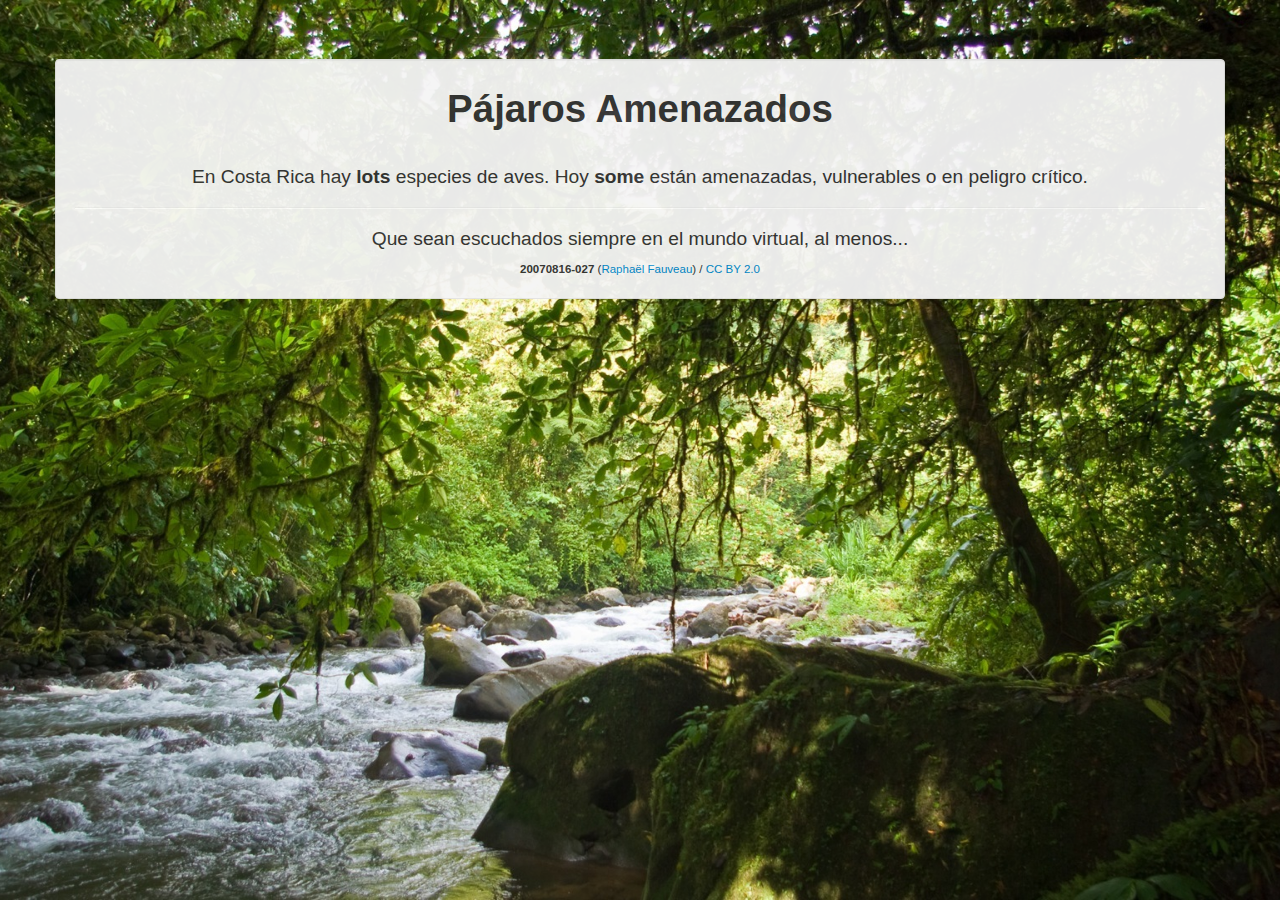
==== chicas-poderosas/costa-rica/index.html @ 20920f37 "Website for Chicas Poderosas Costa Rica 2013" ====
<!DOCTYPE html>
<html>
	<head>
		<title>P&aacute;jaros Amenazados</title>
		<meta name="viewport" content="width=device-width, initial-scale=1.0">
		<link rel="stylesheet" href="css/bootstrap.css" media="screen">
		<link rel="stylesheet" href="css/bootstrap-responsive.css">
		
		<style>
		
		      .content {
		        /*background: url("@routes.Assets.at("images/handmadepaper.png")") 0 0;*/
		        filter: alpha(opacity=95);
		        -moz-opacity: 0.95;
		        -khtml-opacity: 0.95;
		        opacity: 0.95;
				margin-top: 5%;
				text-align: center;
		      }
			h1 {
				margin-bottom: 1em;
			}
			body {
				font-size: 1.2em;
			}
			span {
				font-weight: bold;
			}
			footer {
				font-size: 0.6em;
			}

		</style>
	</head>
	
	<body>
		<div class="container">
		      <div class="content well">
		        <h1>P&aacute;jaros Amenazados</h1>
				<p>En Costa Rica hay <span id="total">lots</span> especies de aves. Hoy <span id="threatened">some</span> est&aacute;n amenazadas, vulnerables o en peligro cr&iacute;tico.</p>
				<hr>

					<p>
					Que sean escuchados siempre en el mundo virtual, al menos...
					</p>

					<a href="https://twitter.com/share"
					  style="display: none"
					  class="twitter-share-button"
					  data-count="none"
					  data-size="large"
					  data-hashtags="chicaspoderosas"
					  data-text="&iexcl;Escucha! Usted no me puede escuchar en Costa Rica de nuevo."
					  data-lang="sp">Tweet</a>

				<footer>
					<div xmlns:cc="http://creativecommons.org/ns#" xmlns:dct="http://purl.org/dc/terms/" about="http://images.cdn.fotopedia.com/flickr-3185937114-hd.jpg"><span property="dct:title">20070816-027</span> (<a rel="cc:attributionURL" property="cc:attributionName" href="http://www.fotopedia.com/users/raphael">Rapha&euml;l Fauveau</a>) / <a rel="license" href="http://creativecommons.org/licenses/by/2.0/">CC BY 2.0</a></div>
				</footer>
		      </div>
		    </div>
		<script type="text/javascript" src="js/jquery-1.10.1.js"></script>
		<script type="text/javascript" src="js/jquery.backstretch.js"></script>
		<script type="text/javascript" src="js/bootstrap.js"></script>
		<script type="text/javascript">
			$.backstretch("img/flickr-3185937114-original.jpg");

			// Add bird counts.
			var counts_url = "https://premium.scraperwiki.com/df3pg4q/53a74031e25f4f0/sql/?q=select%20status%2C%20count(*)%20as%20count%20from%20%0A(select%0A%20%20%20%20CASE%0A%20%20%20%20%20%20WHEN%20lower(Status)%20LIKE%20%22%25threatened%25%22%20THEN%0A%20%20%20%20%20%20%20%20%22threatened%22%0A%20%20%20%20%20%20WHEN%20lower(Status)%20LIKE%20%22%25vulnerable%25%22%20THEN%0A%20%20%20%20%20%20%20%20%22vulnerable%22%0A%20%20%20%20%20%20WHEN%20lower(Status)%20LIKE%20%22%25endangered%25%22%20THEN%0A%20%20%20%20%20%20%20%20%22endangered%22%0A%20%20%20%20%20%20ELSE%0A%20%20%20%20%20%20%20%20%22%22%0A%20%20%20%20END%20as%20status%0Afrom%20swdata)%0Agroup%20by%20status%3B"

			$.ajax({
				dataType: "jsonp",
				url: counts_url,
				success: function(results) {
					var total = 0;
					var threatened = 0;
					
					results.forEach(function(result) {
						total += result.count;
						if (result.status !== "") {
							threatened += result.count;
						}
					});

					$("#total").text(total);
					$("#threatened").text(threatened);
				}
			});
			
			// Add tweet button.
			var endangered_url = "https://premium.scraperwiki.com/ct6jshi/22d2b6bf5921438/sql/?q=select%0A%20%20%20%20name%2C%0A%20%20%20%20audio%0Afrom%20swdata%0Aorder%20by%20random()%0Alimit%201";
			
			$.ajax({
				dataType: "jsonp",
				url: endangered_url,
				success: function(results) {
					var name = results[0].name;
					var audio = results[0].audio;
				
					$('a.twitter-share-button').attr('data-url', audio);
					var current_text = $('a.twitter-share-button').attr('data-text');
					$('a.twitter-share-button').attr('data-text', current_text + " " + name + ": ");
					
					// Buttonize it!
					!function(d,s,id){var js,fjs=d.getElementsByTagName(s)[0];if(!d.getElementById(id)){js=d.createElement(s);js.id=id;js.src="https://platform.twitter.com/widgets.js";fjs.parentNode.insertBefore(js,fjs);}}(document,"script","twitter-wjs");
				}
			});
		</script>
	</body>
</html>
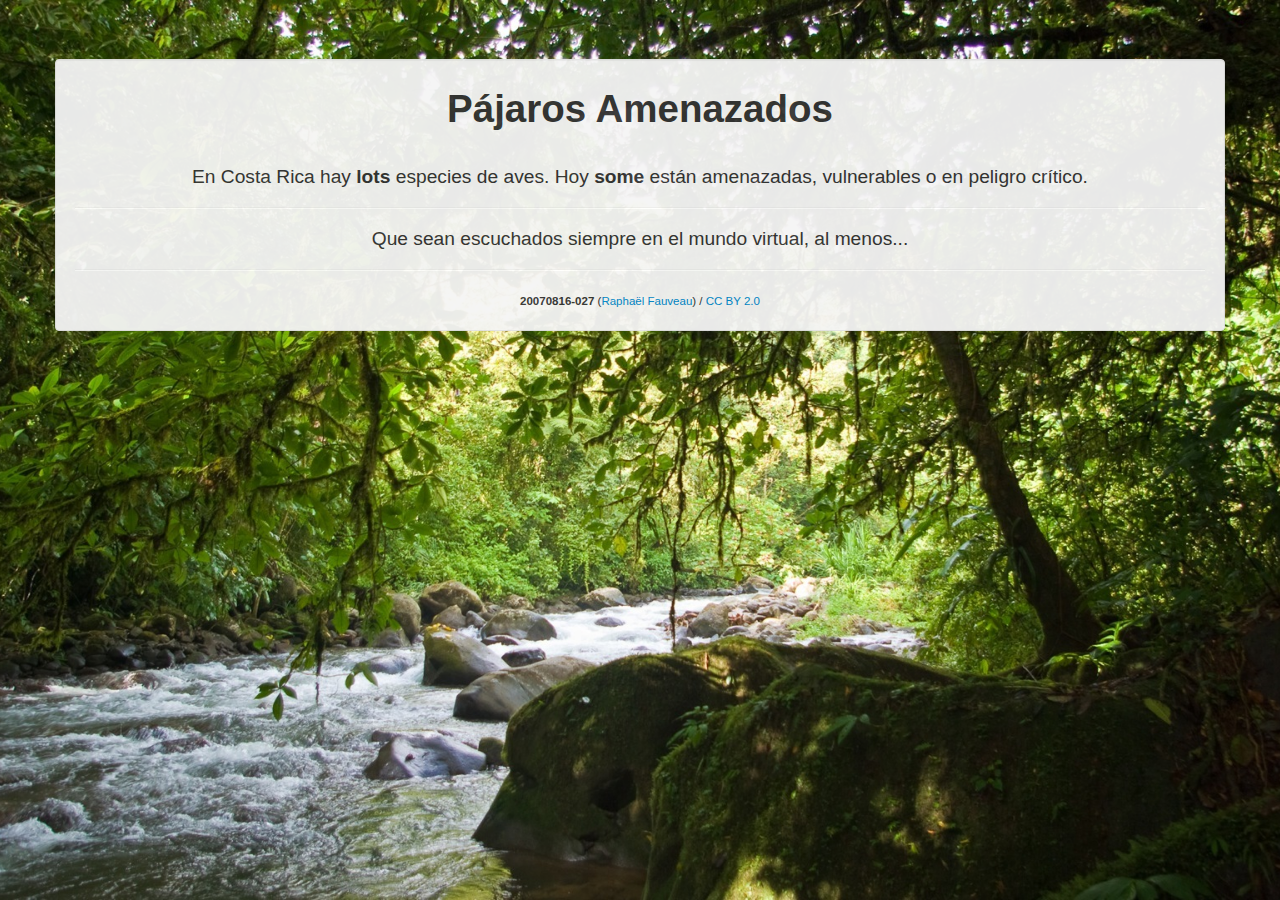
==== commit 3b0b0812: "Adding horizontal line above footer" ====
--- a/chicas-poderosas/costa-rica/index.html
+++ b/chicas-poderosas/costa-rica/index.html
@@ -52,7 +52,8 @@
 					  data-hashtags="chicaspoderosas"
 					  data-text="&iexcl;Escucha! Usted no me puede escuchar en Costa Rica de nuevo."
 					  data-lang="sp">Tweet</a>
-
+					
+				<hr>
 				<footer>
 					<div xmlns:cc="http://creativecommons.org/ns#" xmlns:dct="http://purl.org/dc/terms/" about="http://images.cdn.fotopedia.com/flickr-3185937114-hd.jpg"><span property="dct:title">20070816-027</span> (<a rel="cc:attributionURL" property="cc:attributionName" href="http://www.fotopedia.com/users/raphael">Rapha&euml;l Fauveau</a>) / <a rel="license" href="http://creativecommons.org/licenses/by/2.0/">CC BY 2.0</a></div>
 				</footer>
